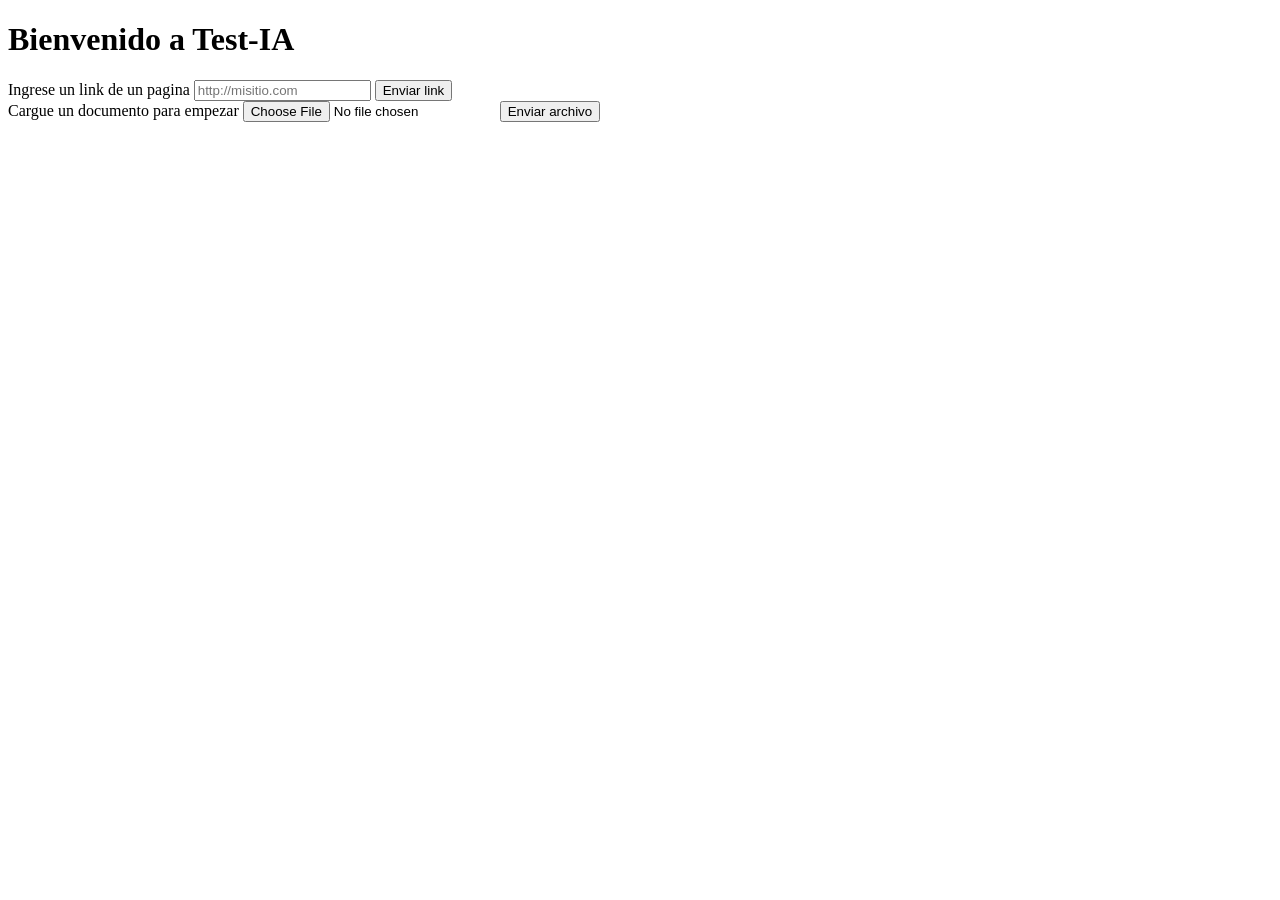
==== FrontEnd/Index.html @ f550cec9 "Nueva subida" ====
<!DOCTYPE html>
<html lang="es">
<head>
  <meta charset="utf-8" />
  <title>Test-IA</title>
</head>
<body>

  <h1>Bienvenido a Test-IA</h1>

  <form id="ConsultaLink">
    <label for="ConsultaLink-link">Ingrese un link de un pagina</label>
    <input type="text" id="ConsultaLink-link" name="ConsultaLink-link" placeholder="http://misitio.com" required>
    <button type="submit">Enviar link</button>
  </form> 

  <from id="ConsultaDoc"> 
    <label for="ConsultaDoc-doc">Cargue un documento para empezar</label>
    <input type="file" id="ConsultaDoc-doc" name="ConsultaDoc-doc" accept=".pdf, .docx" required>
    <button type="submit" >Enviar archivo</button>
  </from>
  
</body>
<script type="module" src="/FrontEnd/Js/ValidacionCampos.js"></script>
</html>
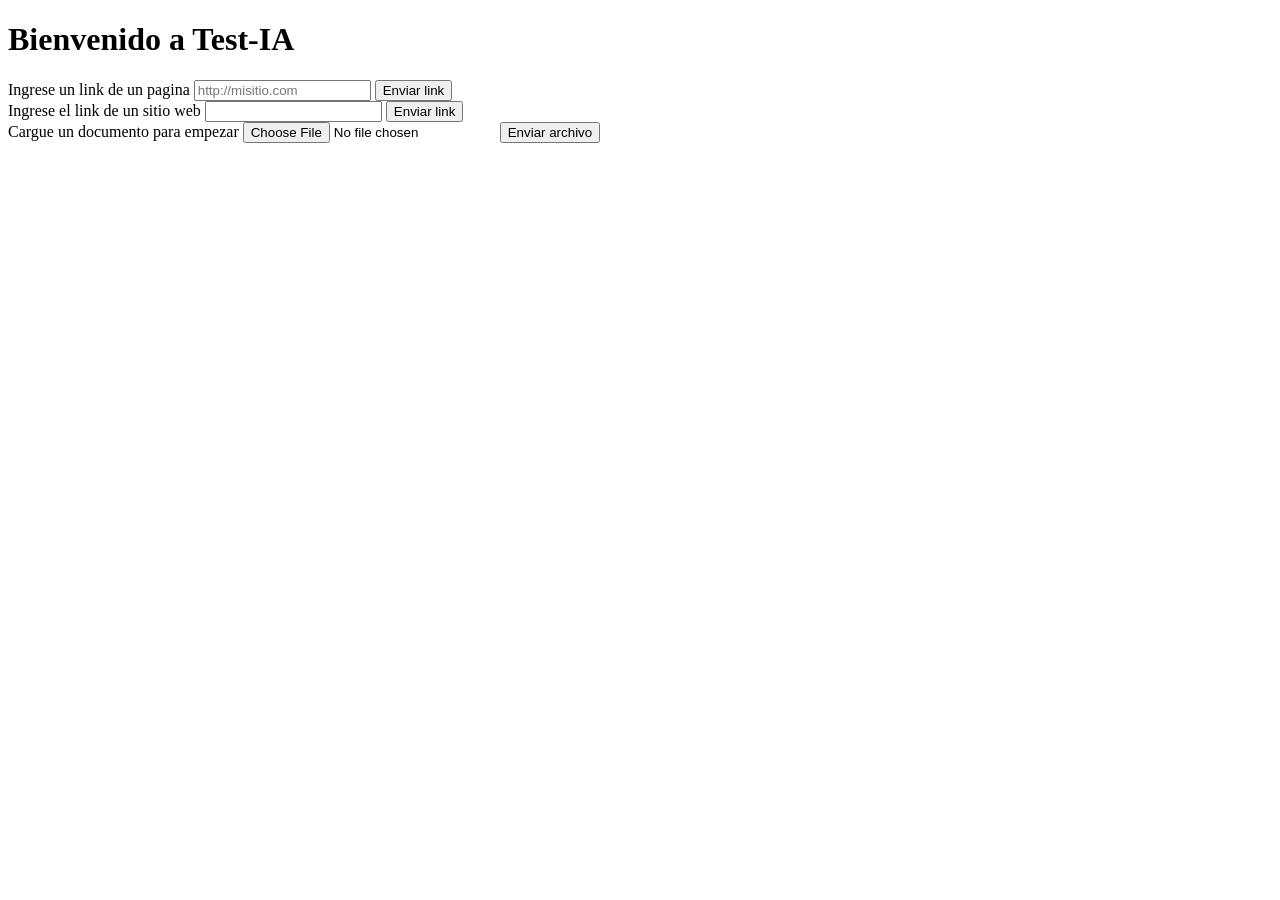
==== commit 0aadc015: "Enivio funcional Primer envio funonal" ====
--- a/FrontEnd/Index.html
+++ b/FrontEnd/Index.html
@@ -14,11 +14,17 @@
     <button type="submit">Enviar link</button>
   </form> 
 
-  <from id="ConsultaDoc"> 
+  <form action="">
+    <label for="">Ingrese el link de un sitio web</label>
+    <input type="text" name="" id="">
+    <button type="submit">Enviar link</button>
+  </form>
+
+  <form id="ConsultaDoc"> 
     <label for="ConsultaDoc-doc">Cargue un documento para empezar</label>
     <input type="file" id="ConsultaDoc-doc" name="ConsultaDoc-doc" accept=".pdf, .docx" required>
     <button type="submit" >Enviar archivo</button>
-  </from>
+  </form>
   
 </body>
 <script type="module" src="/FrontEnd/Js/ValidacionCampos.js"></script>
